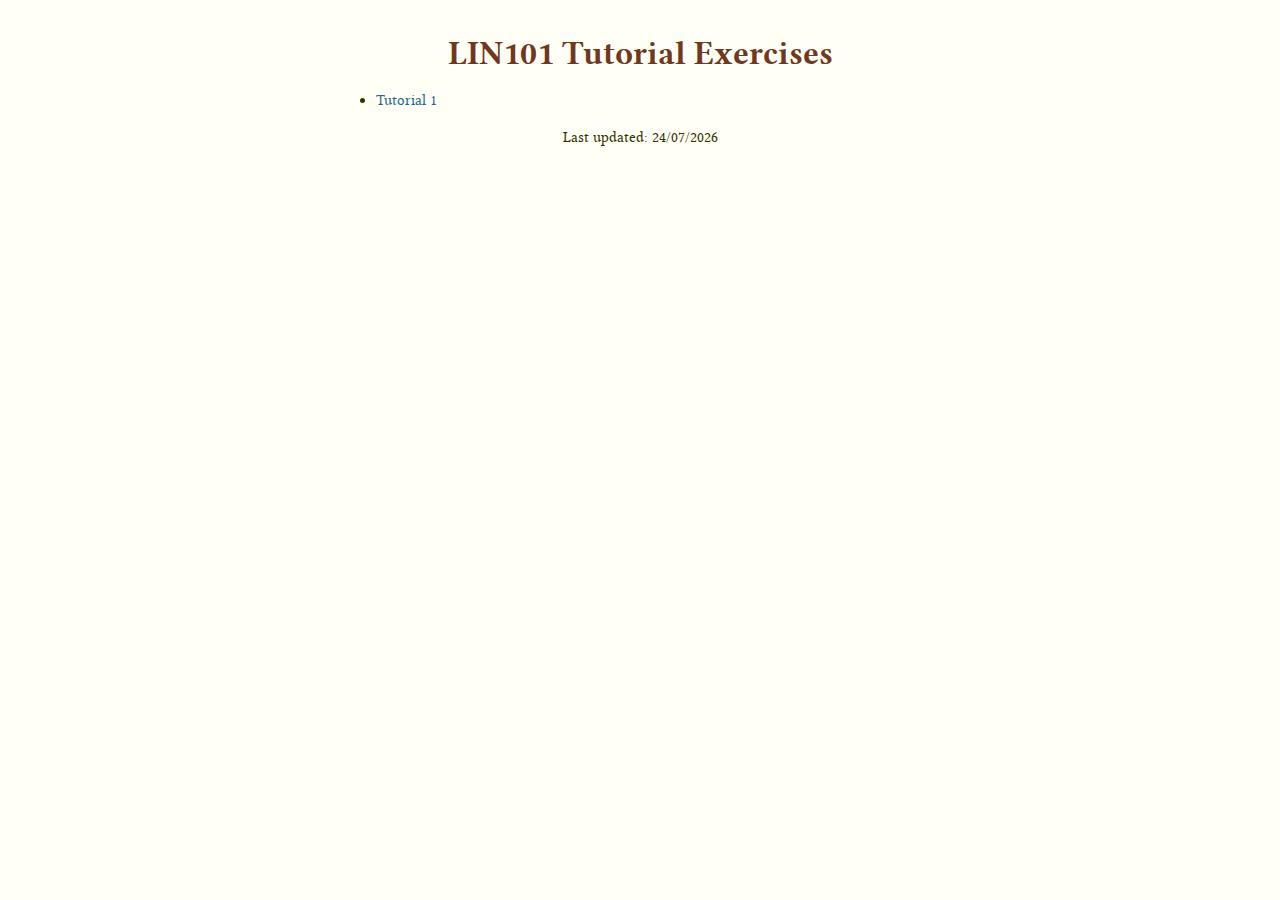
==== public_html/lin101/index.html @ 91efa202 "start tutorial exercises" ====
<!DOCTYPE html>
<html lang="en">
	<head>
		<meta charset="utf-8"></meta>
		<title>LIN101</title>
		<link rel="stylesheet" href="../css/style.css"></link>
		<meta name="viewport" content="width=device-width, initial-scale=1"></meta>
		<style type="text/css"> </style>
		<link rel="shortcut icon" href="favicon.ico">
		<script type="text/javascript">
			var pcs = document.lastModified.split(" ")[0].split("/");
var date = pcs[1] + '/' + pcs[0] + '/' + pcs[2];
onload = function(){
	document.getElementById("lastModified").innerHTML = "Last updated: " + date;
}
		</script>
		</script>
	</head>

	<body width = "device-width">

		<h1>LIN101 Tutorial Exercises</h1>
		<ul>
			<li><a href="tut01.html">Tutorial 1</a></li>
		</ul>


		<div class="updated">
			<span id="lastModified"></span>
		</div>

</html>
---- public_html/css/style.css ----
/* Adapted from Edward Morbius's example site: */
/* https://codepen.io/dredmorbius/pen/KpMqqB?editors=110 */
@font-face {
	font-family: 'LinuxLibertine';
	src: url('../fonts/LinLibertine_R.woff') format('woff'), url('../fonts/LinLibertine_R.ttf') format('truetype');
}

@font-face {
	font-family: 'LinuxLibertine';
	font-weight: bold;
	src: url('../fonts/LinLibertine_RB.woff') format('woff'), url('../fonts/LinLibertine_RB.ttf') format('truetype');
}

@font-face {
	font-family: 'LinuxLibertine';
	font-style: italic;
	src: url('../fonts/LinLibertine_RI.woff') format('woff'), url('../fonts/LinLibertine_RI.ttf') format('truetype');
}

html {
	font-size: medium;
}

h1,h2,h3,h4,h5,h6{
	font-family: 'LinuxLibertine', serif, bold;
}

body{
	font-family: 'LinuxLibertine', serif;
	background-color: #fffff6;
	color: #330;
	/*font-family: georgia, times, serif;*/
	margin: 2rem auto;
	max-width: 40em;
	padding: 0 1em;
	width: auto;
	font-size: 0.95rem;
	line-height: 1.4;
	text-align: justify;
	font-variant-ligatures: common-ligatures;
}

p {
	font-variant-numeric: oldstyle-nums;
	font-feature-settings: 'onum';
}

div.sitenav {
	text-align: center;
	font-size: 1.5rem;
	line-height: 1.8;
}

div.pagenav {
	text-align: center;
	font-size: 1.3rem;
	line-height: 1.8;
}

div.updated {
	text-align: center;
}

figcaption {
	text-align: center;
	padding: 1em 2em;
	font-variant-numeric: oldstyle-nums;
	font-feature-settings: 'onum';
}

a {
	color: #1e6b8c;
	font-size: 1em;
	text-decoration: none;
	transition-delay: 0.1s;
	transition-duration: 0.3s;
	transition-property: color, background-color;
	transition-timing-function: linear;
}

/*a:visited {
color: #6f32ad;
font-size: 1em;
}*/

a:hover {
	background: #f0f0ff;
	font-size: 1em;
	text-decoration: underline;
}

a:active {
	background-color: #427fed;
	color: #fffff6;
	color: white;
	font-size: 1em;
}

h1,
h2,
h3,
h4,
h5,
h6 {
	color: #703820;
	font-weight: medium;
	line-height: 1.2;
	margin-bottom: 0.5em;
	margin-top: 1em;
}

h1 {
	font-size: 2.2em;
	text-align: center;
}

h2 {
	font-size: 1.8em;
	border-bottom: solid 0.1rem #703820;
}

h3 {
	font-size: 1.5em;
}

/*h4 {
	font-size: 1.3em;
	font-style: italic;
}*/

h4 {
	font-size: 1.2em;
	font-style: italic;
}

h5 {
	font-size: 1.1em;
	margin-bottom: 0.5rem;
}

em {
	font-family: 'LinuxLibertine', serif, italic;
}

pre,
code,
xmp {
	font-family: courier;
	font-size: 1rem;
	line-height: 1.4;
	white-space: pre-wrap;
}

img{
	width: 80%;
	height: auto;
	display: block;
	margin-left: auto;
	margin-right: auto;
}

body {
counter-reset: h2counter;
}

h1 {
counter-reset: h2counter;
}

h2:before {
content: counter(h2counter) "\0000a0\0000a0";
counter-increment: h2counter;
counter-reset: h3counter;
}

h2.nocount:before {
content: none;
counter-increment: none;
}

h3:before {
content: counter(h2counter) "." counter(h3counter) "\0000a0\0000a0";
counter-increment: h3counter;
}
h3.nocount:before {
content: none;
counter-increment: none;
}
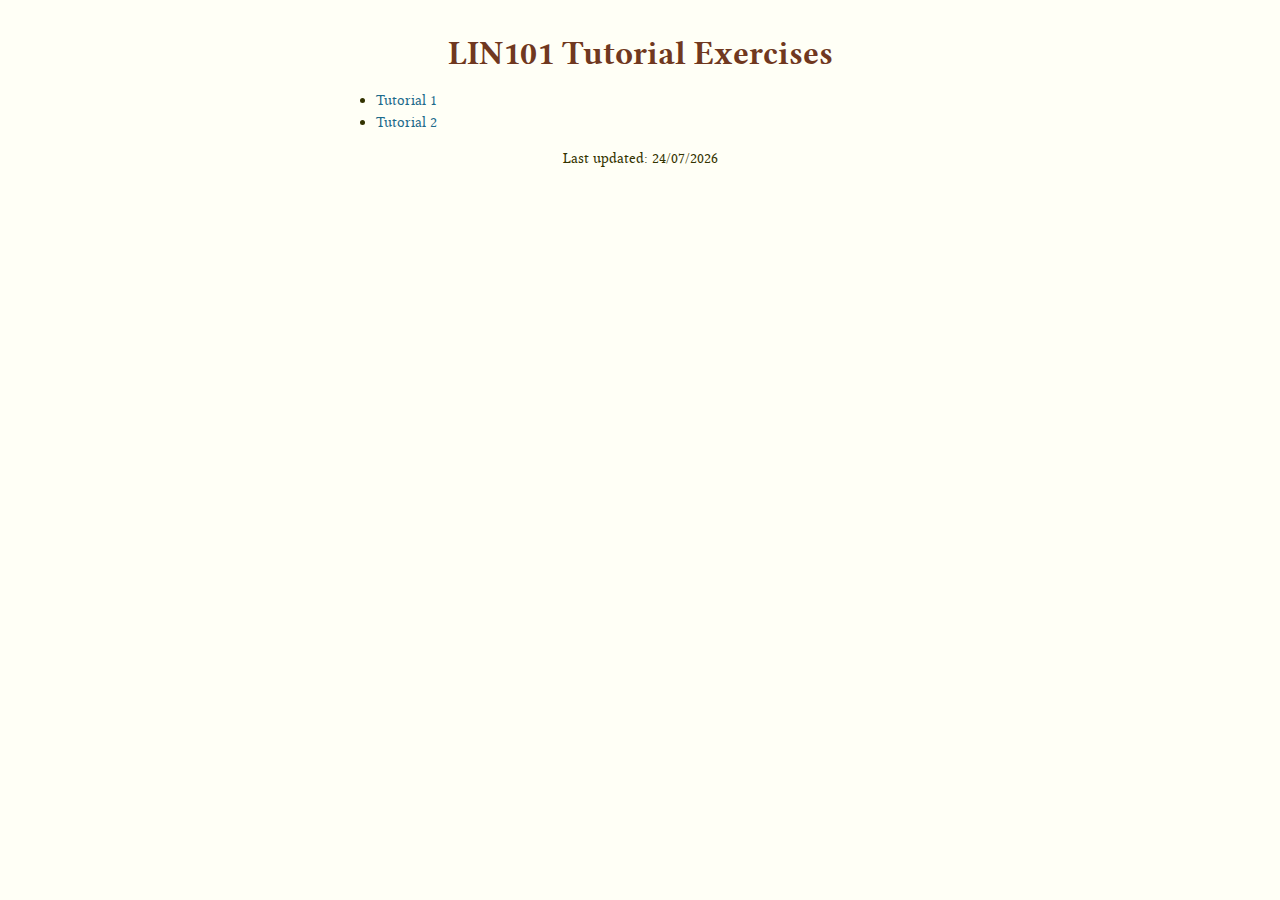
==== commit e3160453: "no tut03" ====
--- a/public_html/lin101/index.html
+++ b/public_html/lin101/index.html
@@ -22,7 +22,9 @@
 		<h1>LIN101 Tutorial Exercises</h1>
 		<ul>
 			<li><a href="tut01.html">Tutorial 1</a></li>
+			<li><a href="tut02.html">Tutorial 2</a></li>
 		</ul>
+
 
 
 		<div class="updated">
--- a/public_html/css/style.css
+++ b/public_html/css/style.css
@@ -161,6 +161,7 @@
 
 body {
 counter-reset: h2counter;
+counter-reset: h3counter;
 }
 
 h1 {
